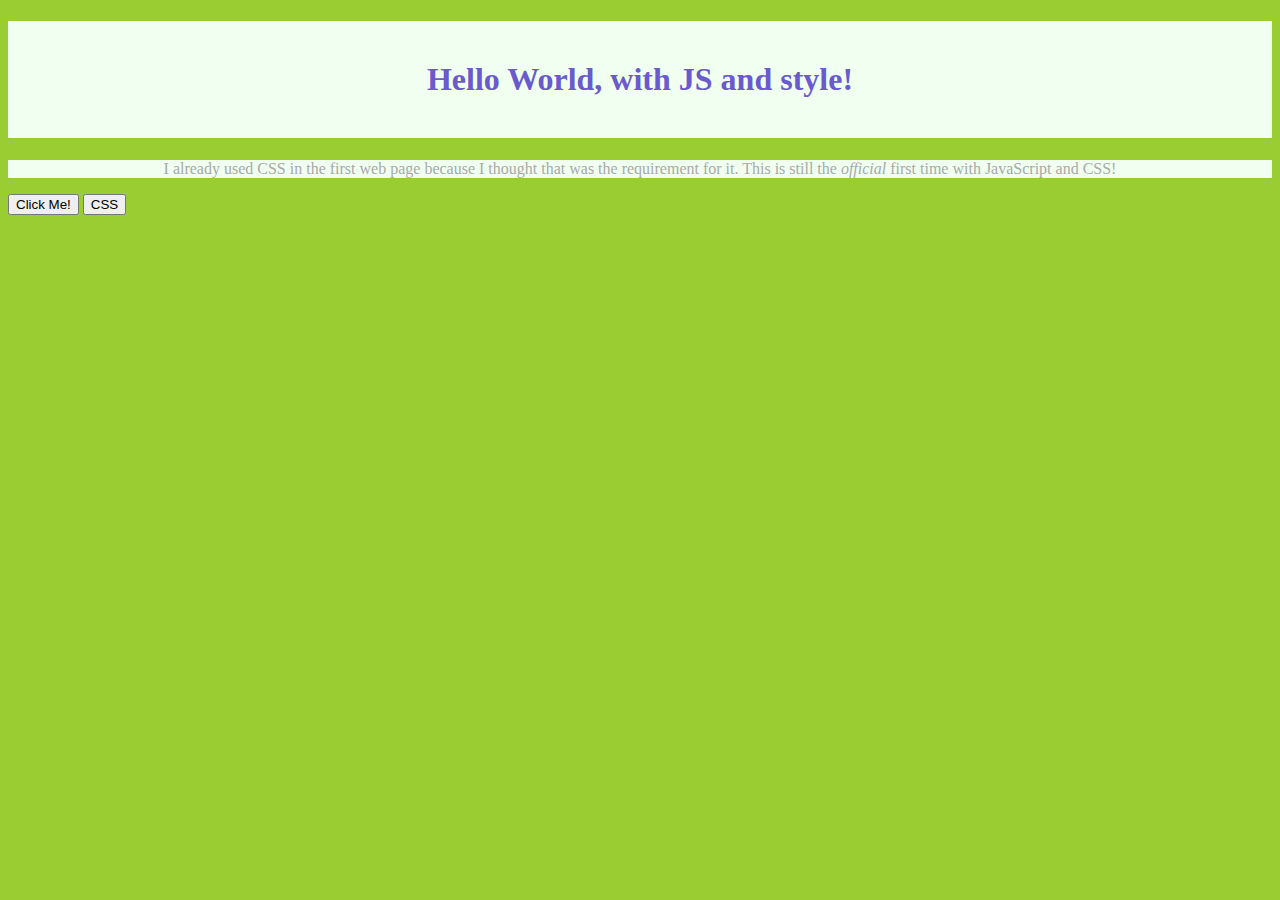
==== more_js.html @ 8942df42 "updated index, more_js, style, more_style, fav_more" ====
<!DOCTYPE html>
<html>
  <head>
    <meta charset="utf-8">
    <meta charset="description" content="My Second Web Page with JavaScript">
    <meta name="keywords" content="immaculata, ics2o">
    <meta name="author" content="Shyla Oommen">
    <meta name="viewport" content="width=device-width, initial-scale=1.0">
    <!-- Favicon -->
    <link rel="apple-touch-icon" sizes="180x180" href="./fav_more/apple-touch-icon.png">
    <link rel="icon" type="image/png" sizes="32x32" href="./fav_more/favicon-32x32.png">
    <link rel="icon" type="image/png" sizes="16x16" href="./fav_more/favicon-16x16.png">
    <link rel="manifest" href="./fav_more/site.webmanifest">
    <!-- Google's MDL -->
    <link rel="stylesheet" href="https://fonts.googleapis.com/icon?family=Material+Icons">
    <link rel="stylesheet" href="https://code.getmdl.io/1.3.0/material.grey-blue.min.css" />
    <link rel="stylesheet" href="./css/more_style.css">
    <title>My Second Web Page Using JavaScript</title>
  </head>
  <body>
    <script defer src="https://code.getmdl.io/1.3.0/material.min.js">  </script>
    <script>
      function btnClickMe() {
        alert("Great Clicking Skills!")
      }
      function btnCSS() {
        alert("Style is still important!")
      }
    </script>
    <h1>Hello World, with JS <b>and</b> style!</h1>
    <p>I already used CSS in the first web page because I thought that was the requirement for it. This is still the <em>official</em> first time with JavaScript and CSS!</p>
    <!-- Accent-colored flat button -->
    <button onclick="btnClickMe()" class="mdl-button mdl-js-button mdl-button--accent">
  Click Me!
    </button>

    <!-- Accent-colored raised button with ripple -->
    <button onclick="btnCSS()" class="mdl-button mdl-js-button mdl-button--raised mdl-js-ripple-effect mdl-button--accent">
  CSS
    </button>
  </body>
</html>
---- css/more_style.css ----
/* Created by: Shyla Oommen
 * Created on: Feb. 2023
 * This CSS file defines the style for more_js.html 
*/

body {
  background-color: yellowgreen;
}

h1 {
  background-color: honeydew;
  color: slateblue;
  padding: 40px;
  text-align: center;
}

p {
  background-color: honeydew;
  color: darkgray;
  text-align: center;
}
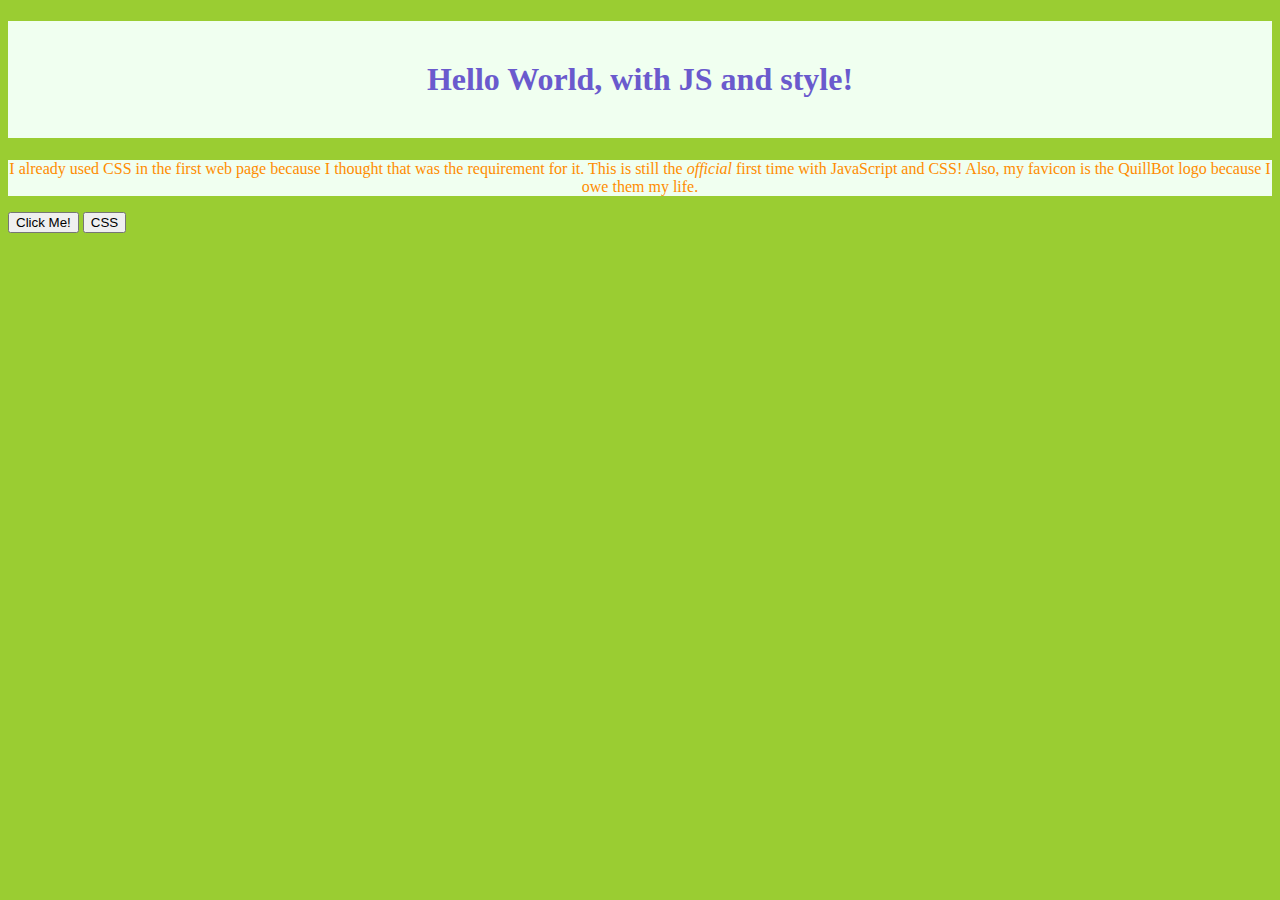
==== commit ba0436b4: "updated more_js" ====
--- a/more_js.html
+++ b/more_js.html
@@ -28,7 +28,7 @@
       }
     </script>
     <h1>Hello World, with JS <b>and</b> style!</h1>
-    <p>I already used CSS in the first web page because I thought that was the requirement for it. This is still the <em>official</em> first time with JavaScript and CSS!</p>
+    <p>I already used CSS in the first web page because I thought that was the requirement for it. This is still the <em>official</em> first time with JavaScript and CSS! Also, my favicon is the QuillBot logo because I owe them my life.</p>
     <!-- Accent-colored flat button -->
     <button onclick="btnClickMe()" class="mdl-button mdl-js-button mdl-button--accent">
   Click Me!
--- a/css/more_style.css
+++ b/css/more_style.css
@@ -16,6 +16,6 @@
 
 p {
   background-color: honeydew;
-  color: darkgray;
+  color: darkorange;
   text-align: center;
 }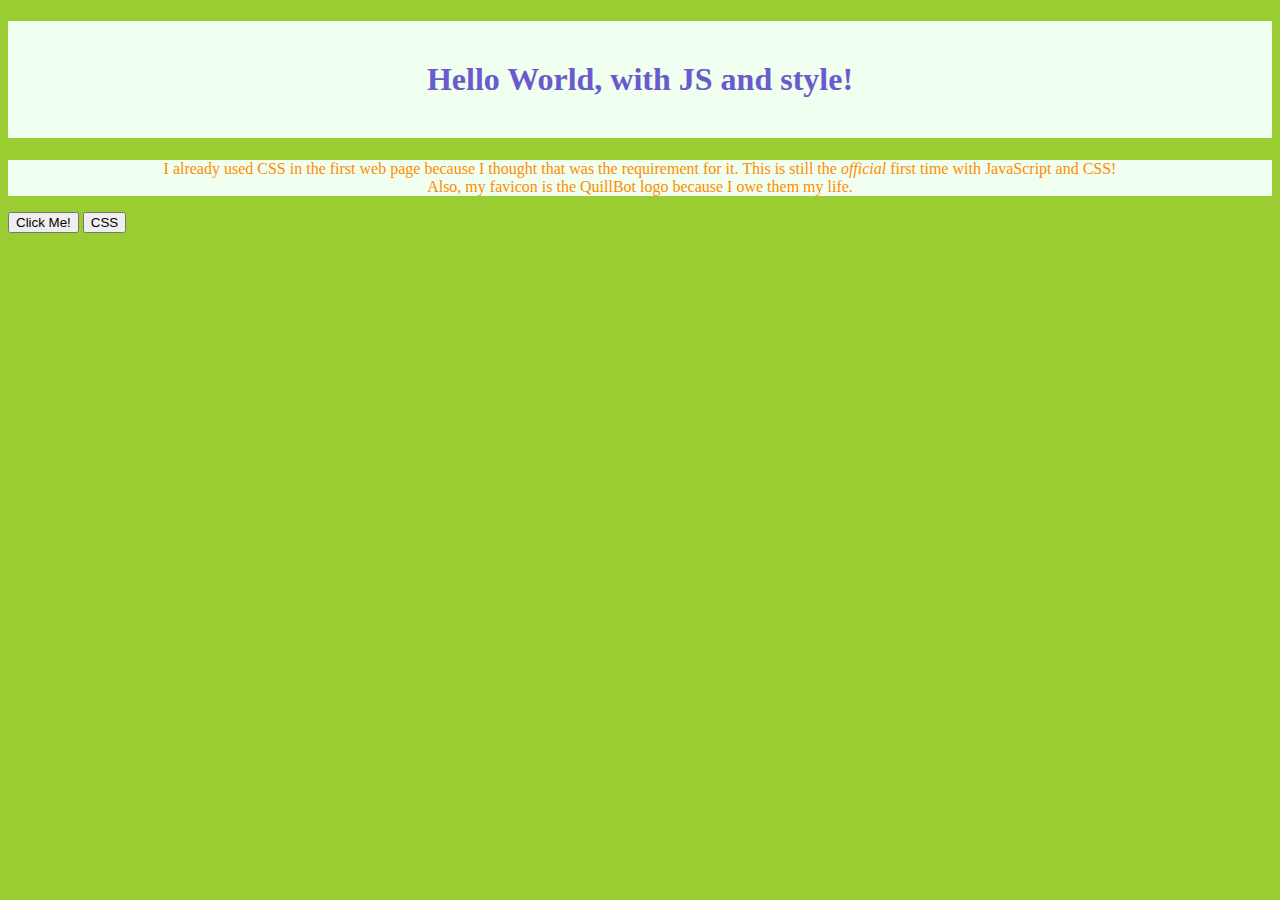
==== commit e81013d6: "updated more_js" ====
--- a/more_js.html
+++ b/more_js.html
@@ -28,7 +28,7 @@
       }
     </script>
     <h1>Hello World, with JS <b>and</b> style!</h1>
-    <p>I already used CSS in the first web page because I thought that was the requirement for it. This is still the <em>official</em> first time with JavaScript and CSS! Also, my favicon is the QuillBot logo because I owe them my life.</p>
+    <p>I already used CSS in the first web page because I thought that was the requirement for it. This is still the <em>official</em> first time with JavaScript and CSS!<br> Also, my favicon is the QuillBot logo because I owe them my life.</p>
     <!-- Accent-colored flat button -->
     <button onclick="btnClickMe()" class="mdl-button mdl-js-button mdl-button--accent">
   Click Me!
